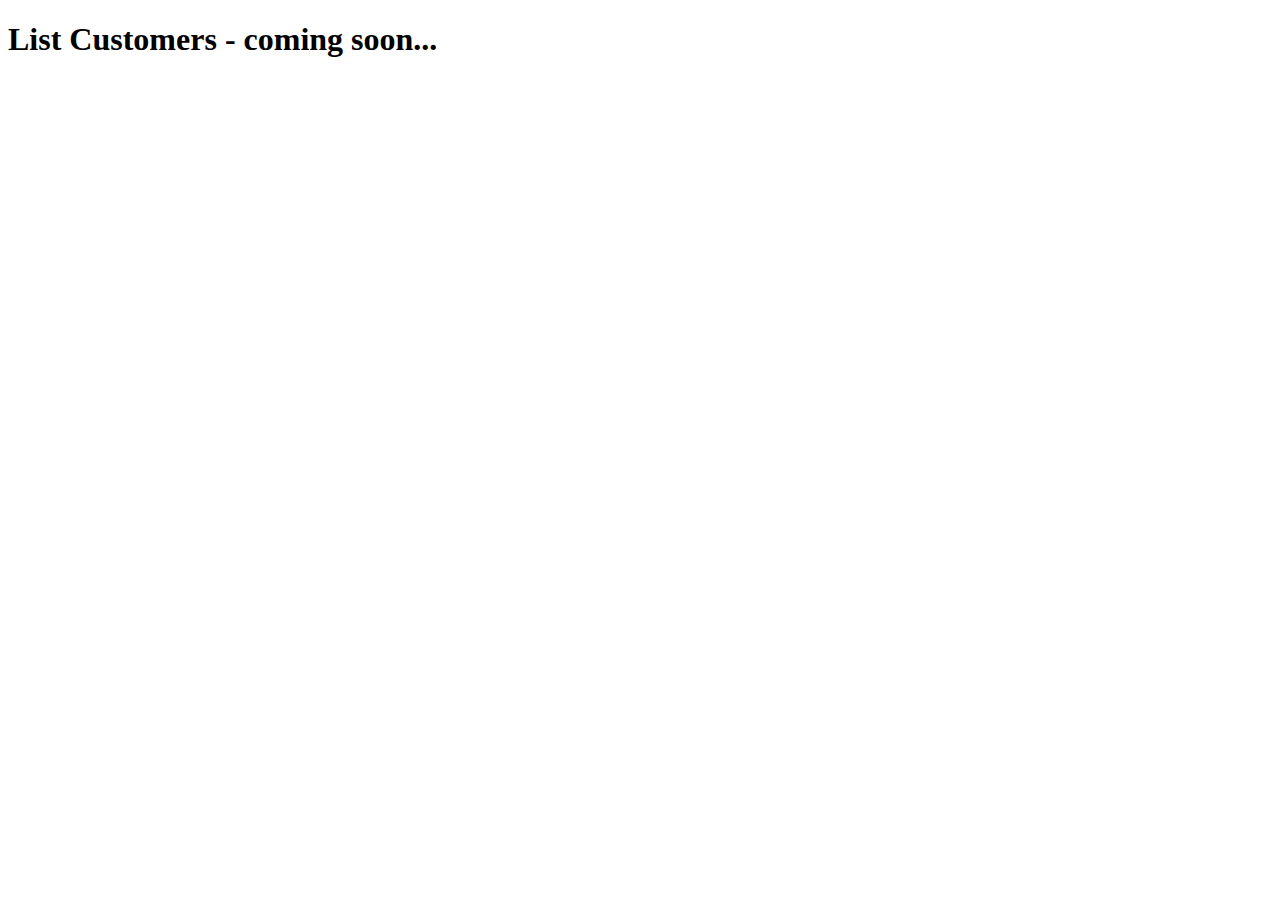
==== src/main/resources/templates/list-customers.html @ 58e9b208 "Create base controller for customer entities" ====
<!DOCTYPE html>
<html lang="en" xmlns="http://www.w3.org/1999/xhtml"
      xmlns:th="http://www.thymeleaf.org">
<head>
    <meta charset="UTF-8">
    <title>Title</title>
</head>
<body>
<h1>List Customers - coming soon...</h1>

</body>
</html>
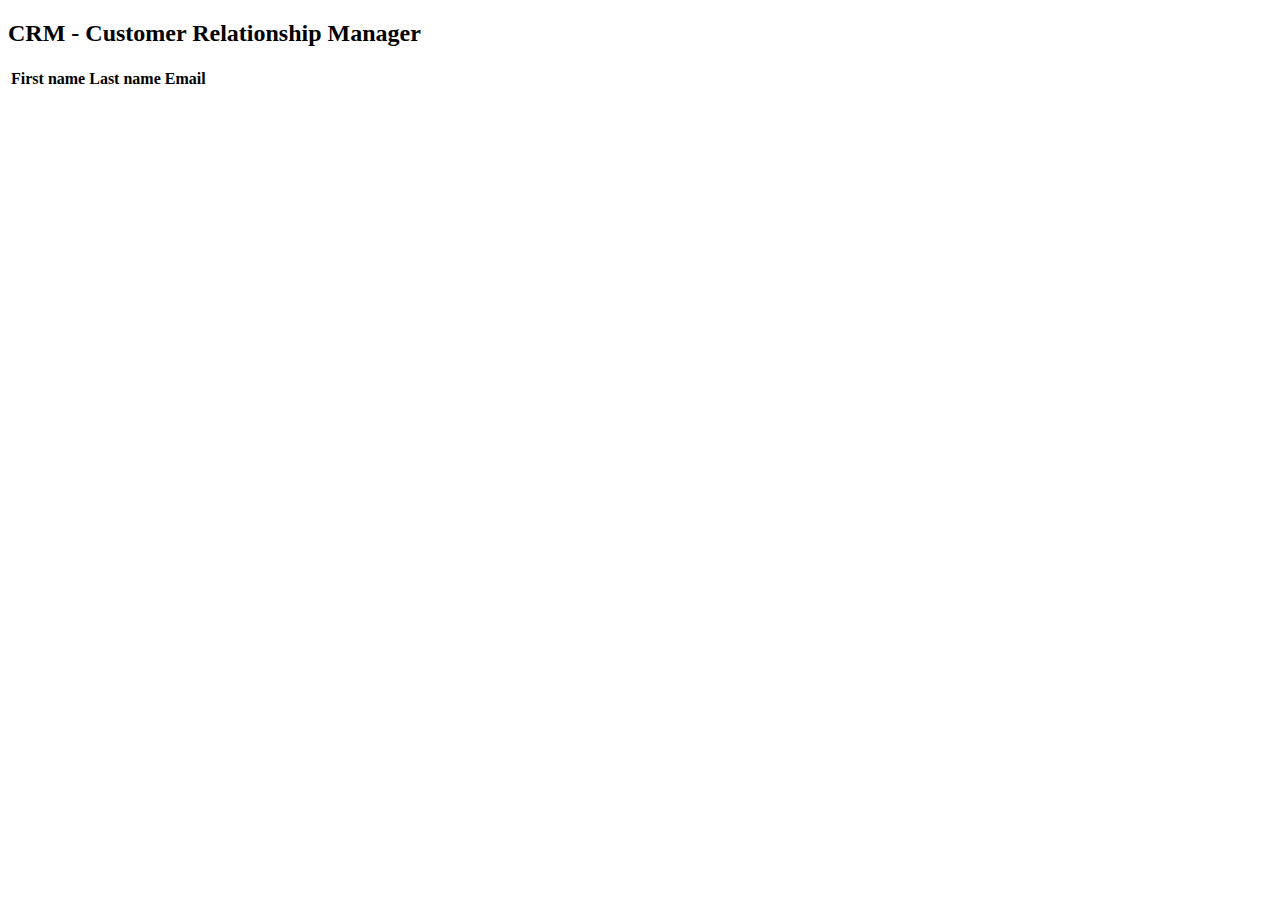
==== commit 591de267: "Add some styles" ====
--- a/src/main/resources/templates/list-customers.html
+++ b/src/main/resources/templates/list-customers.html
@@ -3,10 +3,32 @@
       xmlns:th="http://www.thymeleaf.org">
 <head>
     <meta charset="UTF-8">
-    <title>Title</title>
+    <title>Customer Relationship Manager</title>
+    <link rel="stylesheet" type="text/css" th:href="@{/styles/main.css}">
 </head>
 <body>
-<h1>List Customers - coming soon...</h1>
+<div class="wrapper">
+    <div class="header">
+        <h2>CRM - Customer Relationship Manager</h2>
+    </div>
+    <div class="container">
+        <div class="content">
+            <table>
+                <tr>
+                    <td><strong>First name</strong></td>
+                    <td><strong>Last name</strong></td>
+                    <td><strong>Email</strong></td>
+                </tr>
+                <tr th:each="customer: ${customers}">
+                    <td th:text="${customer.firstName}"></td>
+                    <td th:text="${customer.lastName}"></td>
+                    <td th:text="${customer.email}"></td>
+                </tr>
+            </table>
+        </div>
+    </div>
+
+</div>
 
 </body>
 </html>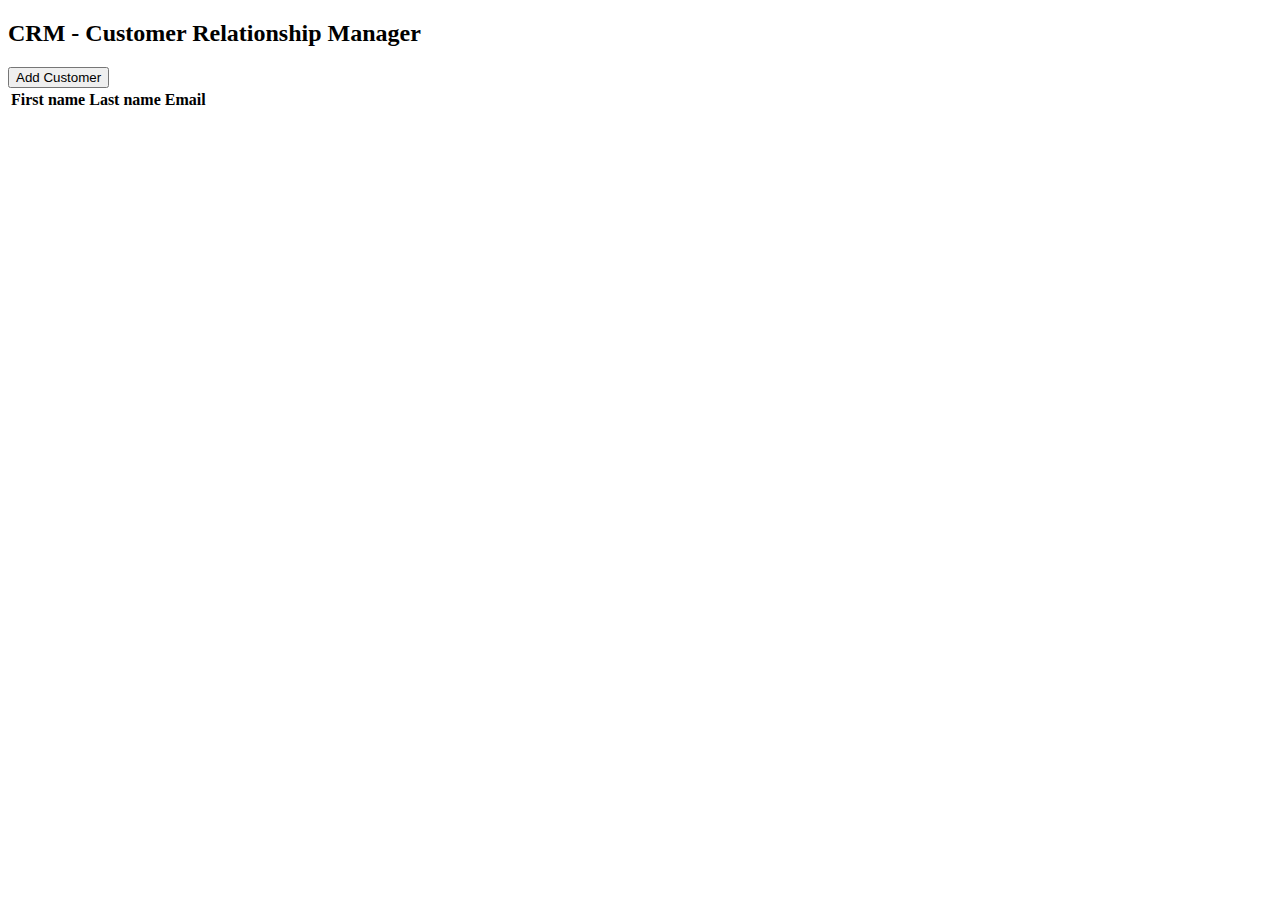
==== commit b2811c4f: "Create GetMapping for adding customer form" ====
--- a/src/main/resources/templates/list-customers.html
+++ b/src/main/resources/templates/list-customers.html
@@ -4,6 +4,7 @@
 <head>
     <meta charset="UTF-8">
     <title>Customer Relationship Manager</title>
+    <link rel="stylesheet" th:href="@{/styles/add-customer.css}">
     <link rel="stylesheet" type="text/css" th:href="@{/styles/main.css}">
 </head>
 <body>
@@ -11,24 +12,26 @@
     <div class="header">
         <h2>CRM - Customer Relationship Manager</h2>
     </div>
-    <div class="container">
-        <div class="content">
-            <table>
-                <tr>
-                    <td><strong>First name</strong></td>
-                    <td><strong>Last name</strong></td>
-                    <td><strong>Email</strong></td>
-                </tr>
-                <tr th:each="customer: ${customers}">
-                    <td th:text="${customer.firstName}"></td>
-                    <td th:text="${customer.lastName}"></td>
-                    <td th:text="${customer.email}"></td>
-                </tr>
-            </table>
-        </div>
+</div>
+<div class="container">
+    <div class="content">
+        <input type="button" value="Add Customer" onclick="window.location.href='showFormForAdd'; return false;"
+               class="add-button">
+        <table>
+            <tr>
+                <td><strong>First name</strong></td>
+                <td><strong>Last name</strong></td>
+                <td><strong>Email</strong></td>
+            </tr>
+            <tr th:each="customer: ${customers}">
+                <td th:text="${customer.firstName}"></td>
+                <td th:text="${customer.lastName}"></td>
+                <td th:text="${customer.email}"></td>
+            </tr>
+        </table>
     </div>
+</div>
 
-</div>
 
 </body>
 </html>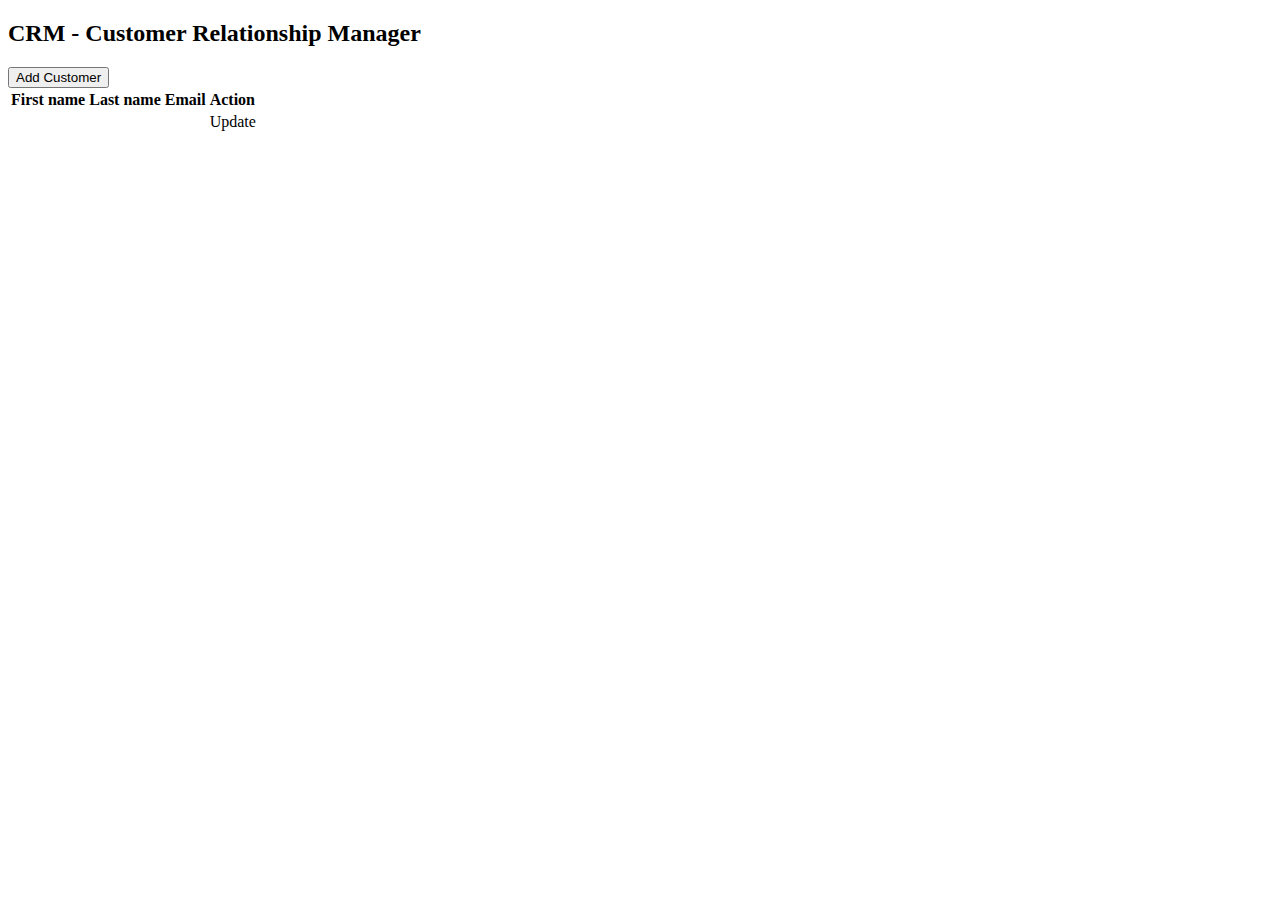
==== commit 5e40b2fe: "Create methods in CustomerService and CustomerDAO for retriewing sinle Customer from the database" ====
--- a/src/main/resources/templates/list-customers.html
+++ b/src/main/resources/templates/list-customers.html
@@ -22,11 +22,13 @@
                 <td><strong>First name</strong></td>
                 <td><strong>Last name</strong></td>
                 <td><strong>Email</strong></td>
+                <td><strong>Action</strong></td>
             </tr>
             <tr th:each="customer: ${customers}">
                 <td th:text="${customer.firstName}"></td>
                 <td th:text="${customer.lastName}"></td>
                 <td th:text="${customer.email}"></td>
+                <td><a th:href="@{/customer/showFormUpdate/{id}(id=${customer.id})}">Update</a></td>
             </tr>
         </table>
     </div>
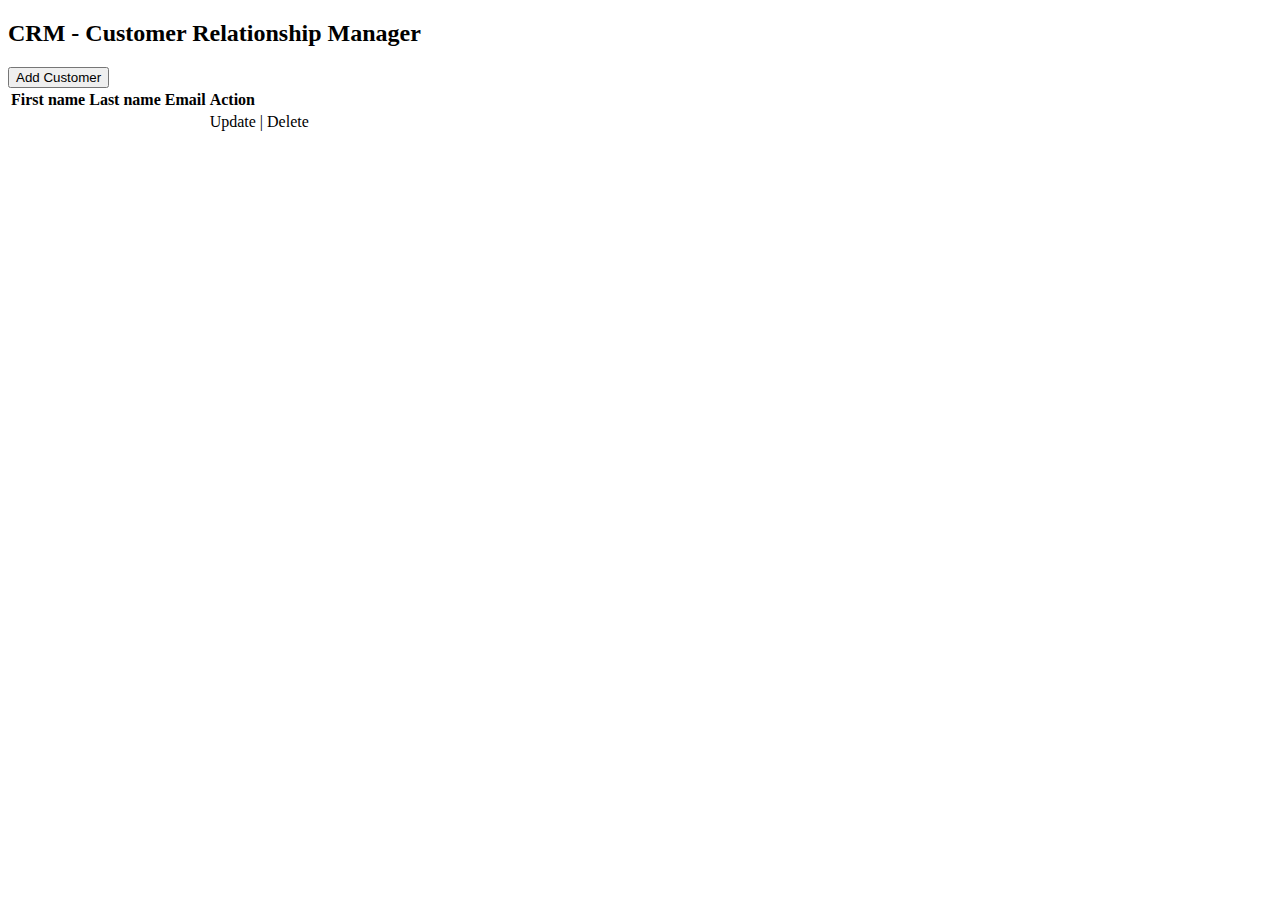
==== commit 9edc2751: "Add deleteCustomer method and all needed services" ====
--- a/src/main/resources/templates/list-customers.html
+++ b/src/main/resources/templates/list-customers.html
@@ -28,7 +28,12 @@
                 <td th:text="${customer.firstName}"></td>
                 <td th:text="${customer.lastName}"></td>
                 <td th:text="${customer.email}"></td>
-                <td><a th:href="@{/customer/showFormUpdate/{id}(id=${customer.id})}">Update</a></td>
+                <td>
+                    <a th:href="@{/customer/showFormUpdate/{id}(id=${customer.id})}">Update</a>
+                    |
+                    <a th:href="@{/customer/deleteCustomer/{id}(id=${customer.id})}"
+                    onclick="if (!(confirm('Are you sure want to delete this customer?'))) return false;">Delete</a>
+                </td>
             </tr>
         </table>
     </div>
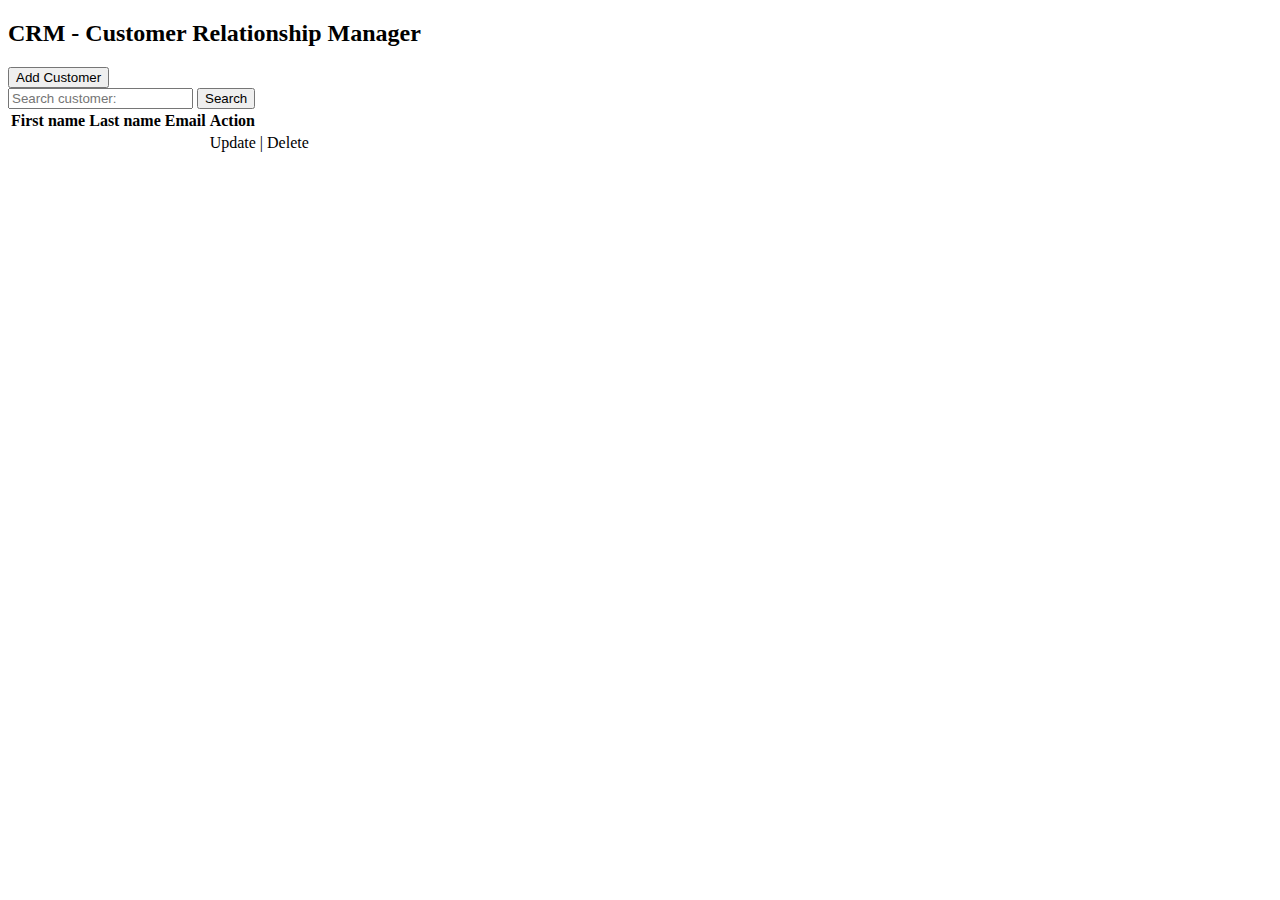
==== commit 3cded24a: "Add Search Customers functionality" ====
--- a/src/main/resources/templates/list-customers.html
+++ b/src/main/resources/templates/list-customers.html
@@ -17,6 +17,10 @@
     <div class="content">
         <input type="button" value="Add Customer" onclick="window.location.href='showFormForAdd'; return false;"
                class="add-button">
+        <form th:action="@{/customer/search}" method="get">
+            <input type="text" placeholder="Search customer: " name="searchName">
+            <input type="submit" value="Search" class="add-button">
+        </form>
         <table>
             <tr>
                 <td><strong>First name</strong></td>
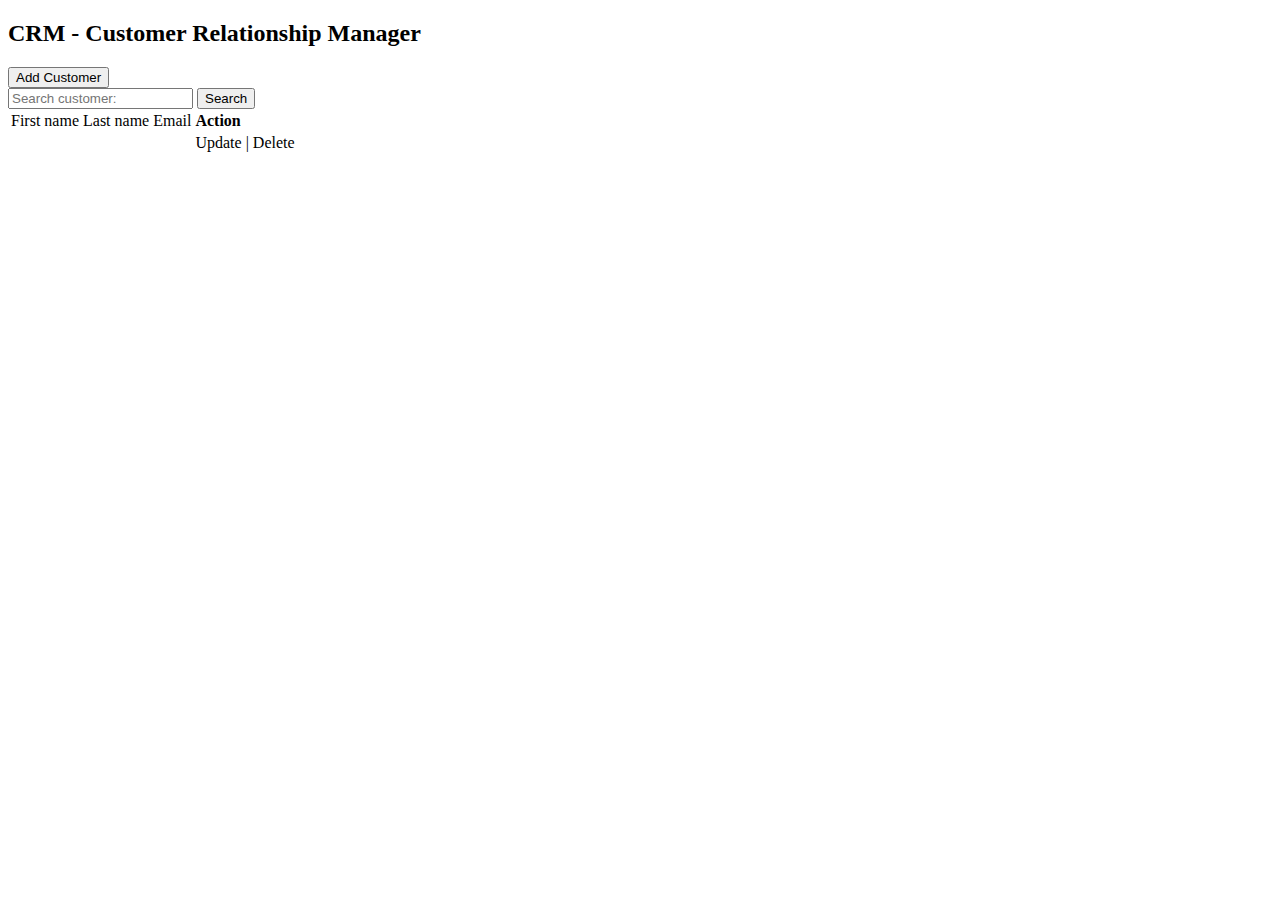
==== commit 8471974d: "Add sorting customers functionality" ====
--- a/src/main/resources/templates/list-customers.html
+++ b/src/main/resources/templates/list-customers.html
@@ -23,9 +23,15 @@
         </form>
         <table>
             <tr>
-                <td><strong>First name</strong></td>
-                <td><strong>Last name</strong></td>
-                <td><strong>Email</strong></td>
+                <td>
+                    <a th:href="@{/customer/list(sort=${T(com.codecool.util.SortUtils).FIRST_NAME})}">First name</a>
+                </td>
+                <td>
+                    <a th:href="@{/customer/list(sort=${T(com.codecool.util.SortUtils).LAST_NAME})}">Last name</a>
+                </td>
+                <td>
+                    <a th:href="@{/customer/list(sort=${T(com.codecool.util.SortUtils).EMAIL})}">Email</a>
+                </td>
                 <td><strong>Action</strong></td>
             </tr>
             <tr th:each="customer: ${customers}">
